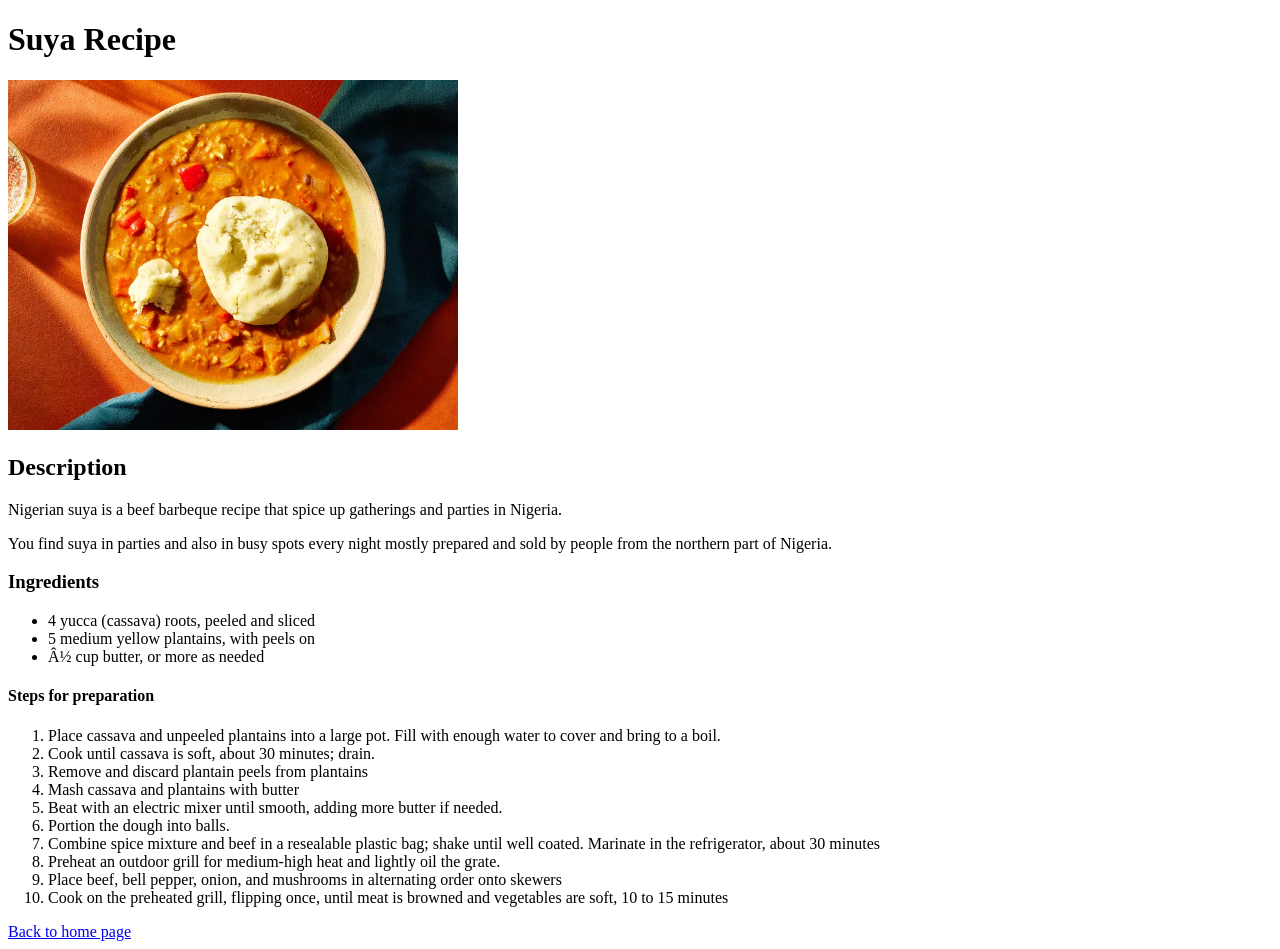
==== recipes/fufu.html @ bad3bca9 "Modified README.md, added other folders to project created an image directory, created a directory f" ====
<!DOCTYPE html>
<html lang="en">
    <head>
        <meta ccharset="UTF-8">
        <title>West Africa Fufu Recipes</title>
    </head>
    <body>
        <h1>Suya Recipe</h1>
        <img src="../images/fufu.jpg" alt="fufu image, Photo by 
        Dotdash Meredith Food Studios" height="350" width="450">
        <h2>Description</h2>
        <p> Nigerian suya is a beef barbeque recipe that spice up gatherings and parties in Nigeria.</p>
        <p>You find suya in parties and also in busy spots every night mostly prepared and sold by people from the northern part of Nigeria.</p>
        <h3>Ingredients</h3>

        <ul>

            <li>4 yucca (cassava) roots, peeled and sliced</li>
            <li>5 medium yellow plantains, with peels on</li>
            <li>½ cup butter, or more as needed</li>
           
        </ul>

        <h4>Steps for preparation</h4>
        <ol>
            <li>Place cassava and unpeeled plantains into a large pot. Fill with enough water to cover and bring to a boil.</li>
             <li>Cook until cassava is soft, about 30 minutes; drain.</li>
            <li>Remove and discard plantain peels from plantains</li>
            <li>Mash cassava and plantains with butter</li>
            <li>Beat with an electric mixer until smooth, adding more butter if needed.</li>
            <li>Portion the dough into balls.</li>
            <li>Combine spice mixture and beef in a resealable plastic bag; shake until well coated. Marinate in the refrigerator, about 30 minutes </li>
            <li>Preheat an outdoor grill for medium-high heat and lightly oil the grate.</li>
            <li>Place beef, bell pepper, onion, and mushrooms in alternating order onto skewers</li>
            <li>Cook on the preheated grill, flipping once, until meat is browned and vegetables are soft, 10 to 15 minutes</li>
        </ol>

        <a href="../index.html">Back to home page</a>
    </body>
</html>
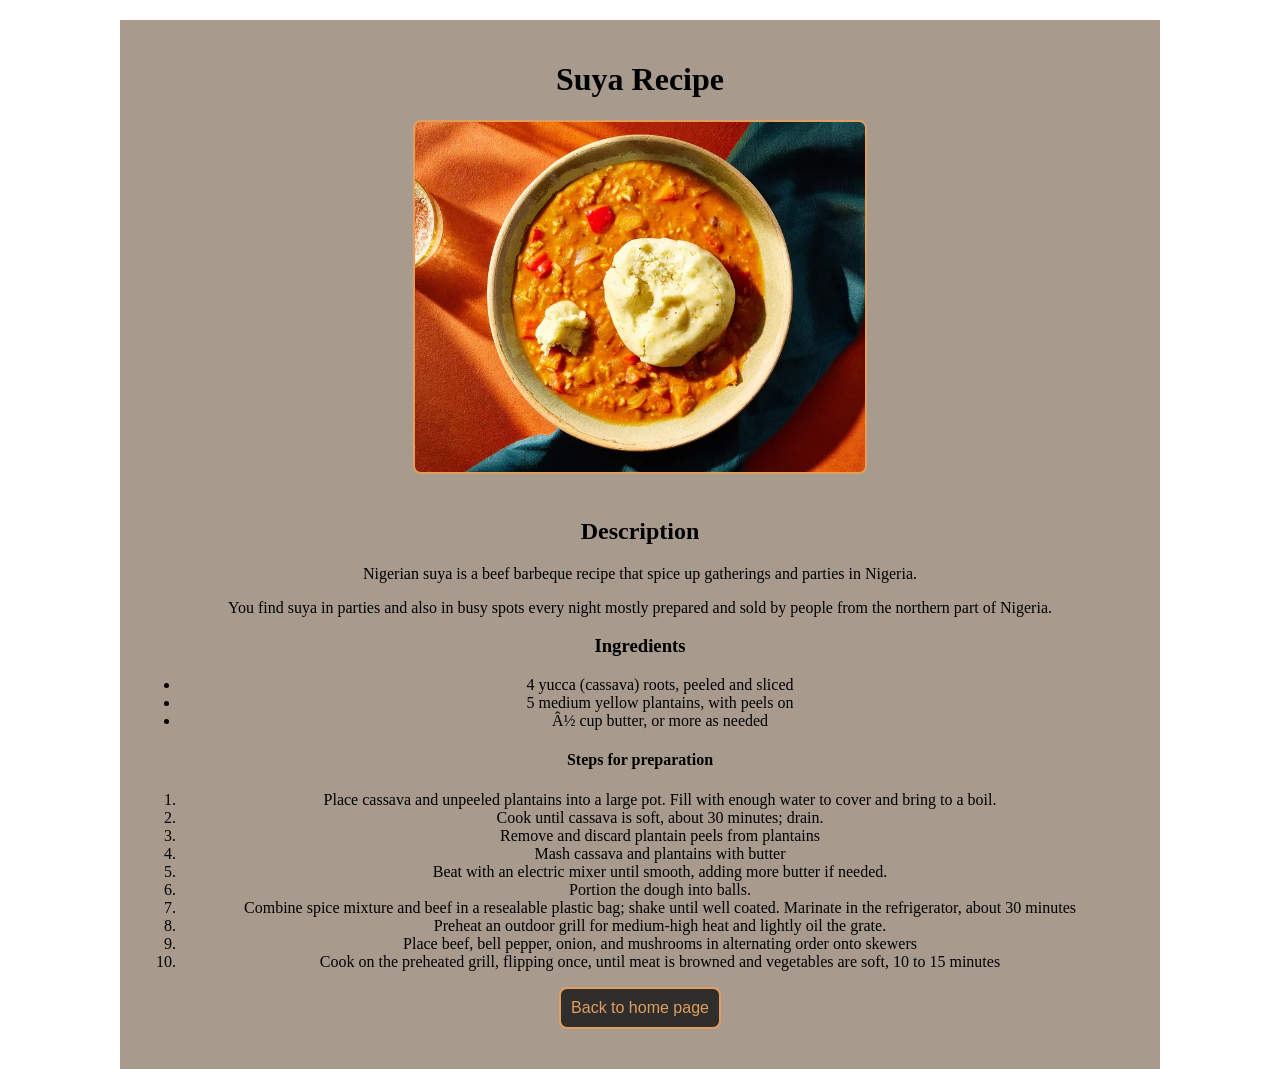
==== commit 8dfc8724: "added some styles to the webpage" ====
--- a/recipes/fufu.html
+++ b/recipes/fufu.html
@@ -3,7 +3,9 @@
     <head>
         <meta ccharset="UTF-8">
         <title>West Africa Fufu Recipes</title>
+        <link rel="stylesheet" href="../style.css">
     </head>
+    <div class="full-page">
     <body>
         <h1>Suya Recipe</h1>
         <img src="../images/fufu.jpg" alt="fufu image, Photo by 
@@ -35,6 +37,7 @@
             <li>Cook on the preheated grill, flipping once, until meat is browned and vegetables are soft, 10 to 15 minutes</li>
         </ol>
 
-        <a href="../index.html">Back to home page</a>
+        </button><a href="../index.html"><button>Back to home page</button></a>
     </body>
+      </div>
 </html>
--- a/style.css
+++ b/style.css
@@ -0,0 +1,37 @@
+/* css style */
+.full-page {
+  width: 1000px;
+  margin: 20px auto;
+  padding: 20px;
+  background-color: rgb(168, 155, 142);
+  text-align: center;
+  
+}
+ 
+
+  .topics {
+    text-align: center;
+    color: rgb(252, 223, 223);
+    border-radius: 4px;
+    border: 4px solid  rgb(39, 9, 9);
+    background-color: rgb(95, 56, 30);
+    
+  }
+  
+  button{
+    background-color: rgb(48, 45, 45);
+    color: rgb(224, 158, 95);
+    border-radius: 8px;
+    border: 2px solid rgb(224, 158, 95);
+    padding: 10px;
+    margin-bottom: 20px;
+    font-size: 16px;
+    cursor: pointer;
+    
+  }
+
+  img{
+    border-radius: 8px;
+    border: 2px solid rgb(224, 158, 95);
+    margin-bottom: 20px;
+  }
